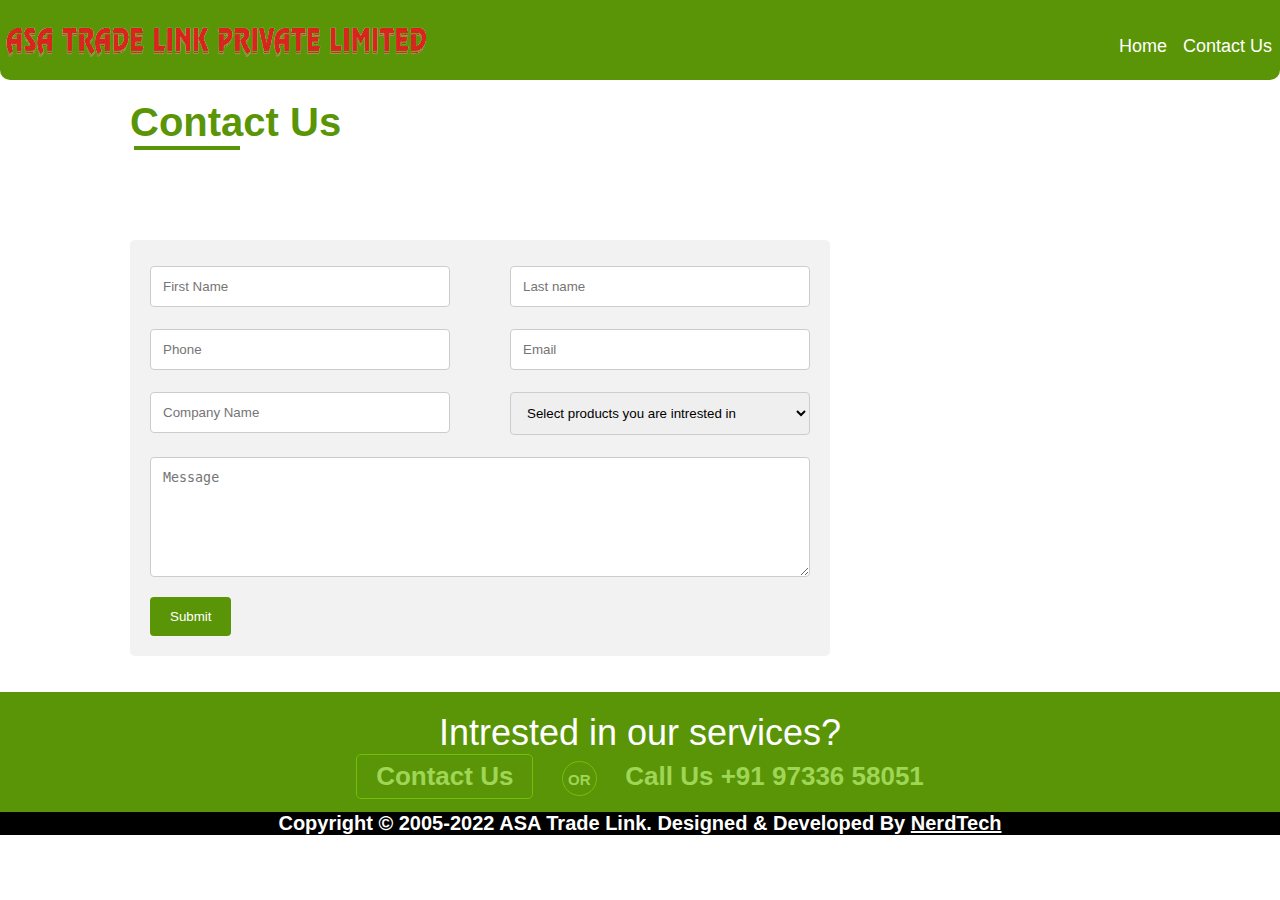
==== contact.html @ 3a6c4030 "Intial" ====
<!DOCTYPE html>
<html>
<head>
	<meta name="viewport" content="width=device-width, initial-scale=1">
	<link rel="stylesheet"  href="project.css">
  <link rel="stylesheet" href="contact.css">
</head>
<body style="width: auto;">
  <ul class="ulclass">
    <li ><a href ="Contact.html" style="color: white;padding: auto;">Contact Us</a></li>
    <li ><a href ="./project.html" style="color: white;">Home</a></li>
   <div class="logo">
    <li><img src="assets/images/logo.png"></li>	    
   </div>

    <li class="phmail"><a href ="mailto:info@asatradelink.com" >info@asatradelink.com</a></li>
    <li class="phmail"><a href ="tel:+919733658051">+91 97336 58051</a></li>
  </ul>
   
<h3 class="underline-small" style="margin-top: 100px;color: #5a9507; text-align: center;">Contact Us</h3>

<div class="contact1">
<div class="container">

  <form action="/action_page.php">
    
    <div class="left">
    <input type="text" id="fname" name="firstname" placeholder="First Name">

    <input type="text" id="lname" name="lastname" placeholder="Phone">
    </div>

   <div class="right">
    <input type="text" id="lname" name="lastname" placeholder="Last name">
 
    <input type="text" id="lname" name="lastname" placeholder="Email">
    </div>
    <div class="center">
    <input type="text" id="lname" name="lastname" placeholder="Company Name">
    </div>
   
    <div class="middle">
     <select id="products" productnames="products"> 
     <option value="products">Select products you are intrested in</option>
      <option value="Onion">Onions</option>
      <option value="Peanuts">Peanuts</option>
      <option value="Grapes">Grapes</option>
      <option value="Pomogranate">Pomogranate</option>
      <option value="Maize">Maize</option>
    </select>
    </div>
    
    <textarea id="subject" name="subject" placeholder="Message" style="height:120px"></textarea>

    <input type="submit" value="Submit">
  </form>
</div>
</div>
<br>
<br>
<div class="box">
	<a class="service">Intrested in our services?</a>
	<div style="flex-direction: column;">
		<a href="./contact.html"><button  class="button">Contact Us</button></a>
<a class="round">OR</a>
<a class="call" href="tel:+91 9733658051">Call Us +91 97336 58051</a>
	</div>
    
</div>
<div class="line">
	<h4 >Copyright &copy; 2005-2022 ASA Trade Link. Designed & Developed By <a href="https://nerdtech.in" style="color: white;">NerdTech</a></h4>
</div>
</body>
</html>
---- project.css ----
body
{
	margin: 0;
	padding: 0;
	background-color: white;
	width:auto;
}
ul
{
   list-style-type: none;
   margin: 0;
   padding: 0;
   position: fixed;
   /* z-index: 1; */
   width: 100%;
   height: 80px;
   /* margin-top: 2px; */
   background-color: #5a9507;
   text-align: center;
   border-bottom-left-radius: 10px;
   border-bottom-right-radius: 10px;
}
ul li
{
  font-size: 18px;
  color: white;
}
.logo li
{
  float: left;
  margin-top: 18px;
}
.logo img
{
  padding: 5px;
  padding-right: 100%;
}
li
{
	float: right;
	margin-top: 18px;
}
li a
{
	display: block;
	padding: 8px;
	text-align: center;
	text-decoration: none;
}
.phmail
{
  float: left;
  margin-top: 18px;
  color: white;
}
.phmail a
{
  font-size: 18px;
}

.logo a
{
  /* float:right; */
  /* position: absolute; */
  /* top: 18px; */
  margin-left: 50%;
  /* transform: translate(-50%, -50%); */
}
.para
{
	margin-left: 80px;
    padding: 30px;
    font-size: 18px;
    color: #333333;
    font-weight: 400;
    line-height: 24px;
}
.categories
{
	/* background-image: url("assets/images/18.jpg"); */
	height: 900px;
	width: auto;
	background-position: center;
	background-repeat: no-repeat;
	background-size: cover;
	/* position: relative; */
}
.boxes
{
  display: flex;
  margin-left: 100px;
  width: auto;
}
.fastfood
{
	text-decoration: none;
	text-align: center;
  width: auto;
  /* align-self: start; */
	/* margin-left: 200px; */
	
	/* margin-top: 4vh; */
	/* padding: auto; */
	/* margin-right: 100px; */
	/* margin-left: 10%; */
	
}
.fastfood img
{
	border-radius: 53%;
	/* margin-left: 90px; */
	margin-top: 12px;
	margin-bottom: 5vh;
	align-items: center;
	padding: 0.3% 0.3%;
	margin: 50px;
}

 .headline{
	margin: 0px;
    padding-bottom: 0px;
    font-family: 'Oswald', sans-serif;
    font-size: 48px;
    color: #333333;
    font-weight: 400;
    line-height: normal;
 }
.container
{
  width: 100%;
  height: 300px;
  background-color: whitesmoke;
  margin: auto;
}
.footer
{
   background-color: white;
   padding: 20px 0;
   height: 40%;
   flex-direction: column;
}
.content
{
  display: flex;
  flex-wrap: wrap;
  float: right;
  margin-right: -140px;
  margin-top: -40px;
}
.content1
{
  width: 25%;
  padding: 0 105px;
  margin-top: 50px;
}

.content1 h4
{
  font-weight: bold;
  position: absolute;
  font-size: 25px;
  
}
.content p{
margin: 0;
padding: 0;
margin-top: 65px;
width: 140px;
}
.underline-small1
{
  color: black;
  display: inline-block;
  position: absolute;
}
.underline-small1::after
{
  content: '';
  height: 4px;
  width: 50%;
  background: #5a9507;
  position: absolute;
  left: calc(12% - 10%);
  bottom: -5px;
}
.underline-small2
{
  color: black;
  display: inline-block;
  position: absolute;
}
.underline-small2::after
{
  content: '';
  height: 4px;
  width: 50%;
  background: #5a9507;
  position: absolute;
  left: calc(12% - 10%);
  bottom: -5px;
}
.underline-small3
{
  color: black;
  display: inline-block;
  position: relative;
}
.underline-small3::after
{
  content: '';
  height: 4px;
  width: 50%;
  background: #5a9507;
  position: absolute;
  left: calc(12% - 10%);
  bottom: -5px;
}
.box
{
	/* float: left; */
    width: auto;
    /* padding: 20px 0px 20px 0px; */
    background: #5a9507;
    text-align: center;
    height: 120px;
}
.button
{
	display: inline-block;
    width: auto;
    padding: 6px 19px;
    background: #5a9507;
    border: 1px solid #74bf0a;
    border-radius: 5px;
    font-family: 'Signika', sans-serif;
    font-size: 26px;
    color: #9fd656;
    font-weight: 700;
    text-align: center;
}
.slider{
	/* margin-right: 480px; */
}
.round 
{
	display: inline-block;
    width: 35px;
    height: 35px;
    margin: 0px 24px;
    padding: 0px 0px;
    background: #5a9507;
    border: 1px solid #74bf0a;
    border-radius: 50%;
    font-family: 'Signika', sans-serif;
    font-size: 15px;
    color: #9fd656;
    font-weight: 700;
    text-align: center;
    line-height: 35px;
	
	
}
.call
{
	display: inline-block;
    width: auto;
    padding: 0px 0px;
    font-family: 'Signika', sans-serif;
    font-size: 26px;
    color: #9fd656;
    font-weight: 700;
    text-align: center;
	text-decoration: none;

}
.service{
	/* float: left; */
    width: 100%;
    padding-bottom: 10px;
    font-family: 'Signika', sans-serif;
    font-size: 36px;
    color: #FFF;
    font-weight: 400;
    text-align: center;
    /* margin-top: 20px; */
}
.underline-small1
{
  font-size: 42px;
  /* margin-left: 115px; */
  color: #5a9507;
}
.figure
{
  text-align: center;
}
.figcaption
{
  font-size: 22px;
}
.centered-and-cropped
{
  width: 250px;
  height: 250px;
}
.mySlides
{
  width: 100%;
  height: 700px;
}
h4
{
  color: white;
  font-size: 5px;
  font-family: sans-serif;
  margin-top: 20px;
}
.line h4
{
  background-color: black;
  text-align: center;
  margin: 0;
  width: auto;
  /* height: 60px; */
  /* margin-top: 20px; */
}
@media only screen and (max-width: 700px)
{
  ul{
    width: 100%;
    position: absolute;
    right: 0;
    z-index: 2;
  }
  .para
  {
    flex-direction: column-reverse;
    margin: 50px 0;
    margin-top: 10px;
  }
.fastfood
{
  text-decoration: none;
  float:right;
  
}

.button
{
  display: inline-block;
    width: auto;
    padding: 6px 19px;
    background: #5a9507;
    border: 1px solid #74bf0a;
    border-radius: 5px;
    font-family: 'Signika', sans-serif;
    font-size: 18px;
    color: #9fd656;
    font-weight: 700;
    text-align: center;
    justify-content: center;

}
  .call
{
  display: inline-block;
    width: auto;
    padding: 6px 0px;
    font-family: 'Signika', sans-serif;
    font-size: 20px;
    color: #9fd656;
    font-weight: 700;
    text-align: center;
  text-decoration: none;


}
.round 
{
  display: inline-block;
    width: 35px;
    height: 35px;
    margin: 0px 24px;
    padding: 0px 0px;
    background: #5a9507;
    border: 1px solid #74bf0a;
    border-radius: 50%;
    font-family: 'Signika', sans-serif;
    font-size: 15px;
    color: #9fd656;
    font-weight: 700;
    text-align: center;
    line-height: 35px;
  
  
}
.box
{
  /* float: left; */
  width: 100%;
    padding: 20px 0px 20px 0px;
    background: #5a9507;
    text-align: center;
    height: 140px;
}
.service{
  /* float: left; */
    width: 100%;
    padding-bottom: 15px;
    font-family: 'Signika', sans-serif;
    font-size: 23px;
    color: #FFF;
    font-weight: 400;
    text-align: center;
    
}
.footer
{
  width: 100%;
   background-color: white;
   padding: 20px 0;
   height: 100%;
}
.content
{
  width: 100%;
  /* display: flex; */
  flex-wrap: wrap;
  float: left;
  /* margin-right: -140px; */
  margin-top: -40px;
}
.content1
{
  width: 100%;
  margin: 0%;
  /* padding: 0 10px; */
  margin-top: 20px;
  /* margin-right: 40px; */
}
.figure
{
  float: left;
  width: 100%;

}
.figcaption
{
  font-size: 22px;
}
.centered-and-cropped
{
  width: 200px;
  height: 200px;
  /* margin: 0px; */
  /* background-color: aqua; */
}
.boxes
{
  flex-wrap: wrap;
  justify-content: center;
  width: auto;
}
.categories
{
  /* background-image: url("assets/images/18.jpg"); */
  height: 2200px;
  width: auto;
  background-position: center;
  background-repeat: no-repeat;
  background-size: cover;
  /* position: relative; */
}

.underline-small1
{
  font-size: 22px;
  margin-left: 10px;
  color: #5a9507;
}
.mySlides
{
  width: 100%;
  height: 500px;
}
.logo li
{
  float: left;
  margin-top: -65px;
}
.logo img
{
  padding: 5px;
  width: 100%;
}
ul li
{
  font-size: 10px;
  color: white;
  margin-top: 50px;
}
.phmail a
{
  display: none;
}
h6
{
  color: white;
  font-size: 3px;
  font-family: sans-serif;
  font-size: 9px;
}
.line h6
{
  background-color: black;
  text-align: center;
  /* margin: 0; */
  font-size: 15px;
  width: 100%;
}
}
---- contact.css ----
body {font-family: Arial, Helvetica, sans-serif;}
* {box-sizing: border-box;}
input[type=text], select, textarea {
  width: 100%;
  padding: 12px;
  border: 1px solid #ccc;
  border-radius: 4px;
  box-sizing: border-box;
  margin-top: 6px;
  margin-bottom: 16px;
  resize: vertical;
}
.phmail
{
  float: left;
  margin-top: 18px;
  color: white;
}
.phmail a
{
  font-size: 18px;
}

input[type=submit] {
  background-color: #5a9507;
  color: white;
  padding: 12px 20px;
  border: none;
  border-radius: 4px;
  cursor: pointer;
}

input[type=submit]:hover {
  background-color: #45a049;
}

.container {
  border-radius: 5px;
  background-color: #f2f2f2;
  padding: 20px;
  height: auto;
}
.contact1
{
	width: 700px;
	margin-left: 130px;
	margin-top: 100px;
}
h3
{
	font-size: 40px;
	margin-left: 130px;
	margin-bottom: -40px;

}
.right
{
	float: right;
	width: 300px;
}
.left
{
	float: left;
	width: 300px;
}
.center
{
    float: left;
	width: 300px;
}
.middle
{
	float: right;
	width: 300px;
}
.underline-small
{
	color: black;
	display: inline-block;
	position: relative;
}
.underline-small::after
{
	content: '';
	height: 4px;
	width: 50%;
	background: #5a9507;
	position: absolute;
	left: calc(12% - 10%);
	bottom: -5px;
}
.address
{
	margin-top: -420px;
	/* margin-left: 900px; */
}
.legalinfo
{
  margin-top: -480px;
  /* margin-left: 900px; */
}
/* .footer
{
  width: 100%;
  height: 300px;
  /* background-color: whitesmoke; */
  /* margin: auto; */
/* } */ 
.box
{
  /* float: left; */
    width: auto;
    padding: 20px 0px 20px 0px;
    background: #5a9507;
    text-align: center;
    height: 120px;
}

.content1 
{
  font-weight: bold;
  position: absolute;

}
.content p{
margin: 0;
padding: 0;
margin-top: 65px;
width: 140px;
}

.underline-small1
{
  color: black;
  display: inline-block;
  position: absolute;
}
.underline-small1::after
{
  content: '';
  height: 4px;
  width: 50%;
  background: #5a9507;
  position: absolute;
  left: calc(12% - 10%);
  bottom: -5px;
}
.liclass a 
{
font-size: 18px;
color: white;
text-decoration: none;
}
.nav12 a
{
  float: left;
  margin-top: 18px;
  color: white;
  text-decoration: none;
}
.ulclass li a
{
  color: white;
  margin-top: 10px;
}
.phmail a
{
  display: none;
}
h4
{
  color: white;
  font-size: 3px;
  font-family: sans-serif;
  font-size: 9px;
}
.line h4
{
  background-color: black;
  text-align: center;
  margin: 0;
  font-size: 20px;
  width: 100%;
}




@media only screen and (max-width: 600px)
{
  
  ul{
    width: 100%;
    position: absolute;
    right: 0;
    z-index: 2;
  }ul li
{
  font-size: 10px;
  color: white;
  margin-top: 40px;
}
.container {
  border-radius: 5px;
  background-color: #f2f2f2;
  padding: 20px;
  height: auto;
}
.contact1
{
  width: auto;
  margin-top: 60px;
  margin-left: 0px;


}
h3
{
  font-size: 20px;
  margin-bottom: -40px;

}
.right
{
  float: left;
  width: 300px;
}
.left
{
  float: left;
  width: 300px;
}
.center
{
    float: left;
  width: 300px;
}
.middle
{
  float: left;
  width: 300px;
}

.nav12 a
{
  display: none;
  
}
.ulclass li a
{
  color: white;
}

h6
{
  color: white;
  font-size: 3px;
  font-family: sans-serif;
  font-size: 9px;
}
.line h6
{
  background-color: black;
  text-align: center;
  margin: 0;
  font-size: 15px;
  width: 100%;
}








}
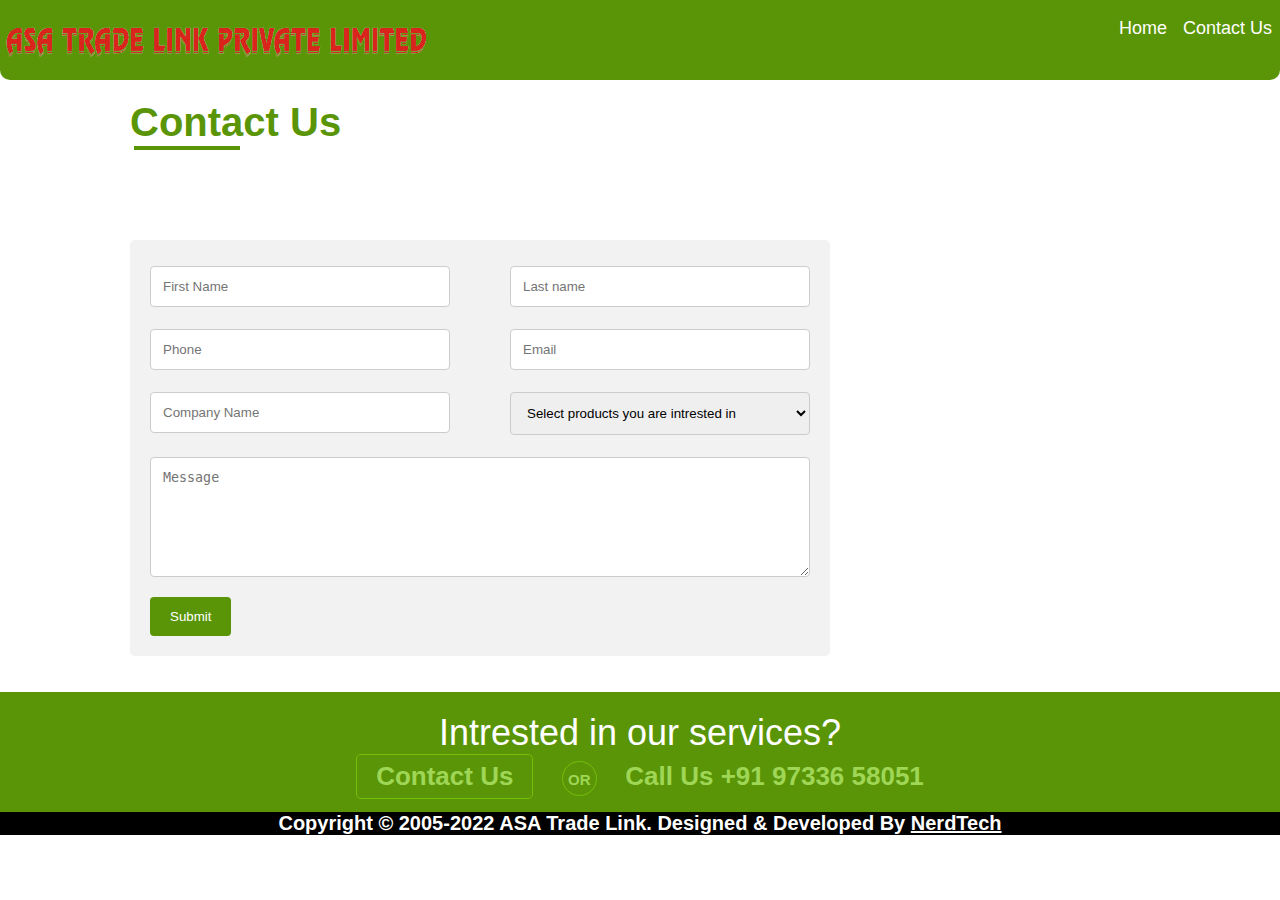
==== commit bf02aaa4: "done" ====
--- a/contact.html
+++ b/contact.html
@@ -22,7 +22,13 @@
 <div class="contact1">
 <div class="container">
 
-  <form action="/action_page.php">
+  <form action="mailto:akifkhan60067@gmial.com"
+
+  method="POST"
+  
+  enctype="multipart/form-data"
+  
+  name="EmailForm">
     
     <div class="left">
     <input type="text" id="fname" name="firstname" placeholder="First Name">
--- a/project.css
+++ b/project.css
@@ -38,7 +38,7 @@
 li
 {
 	float: right;
-	margin-top: 18px;
+	/* margin-top: 18px; */
 }
 li a
 {
@@ -144,7 +144,7 @@
   display: flex;
   flex-wrap: wrap;
   float: right;
-  margin-right: -140px;
+  /* margin-right: -140px; */
   margin-top: -40px;
 }
 .content1
--- a/contact.css
+++ b/contact.css
@@ -13,14 +13,18 @@
 .phmail
 {
   float: left;
-  margin-top: 18px;
+  /* margin-top: 18px; */
   color: white;
 }
 .phmail a
 {
   font-size: 18px;
 }
-
+li
+{
+	float: right;
+	/* margin-top: 18px; */
+}
 input[type=submit] {
   background-color: #5a9507;
   color: white;
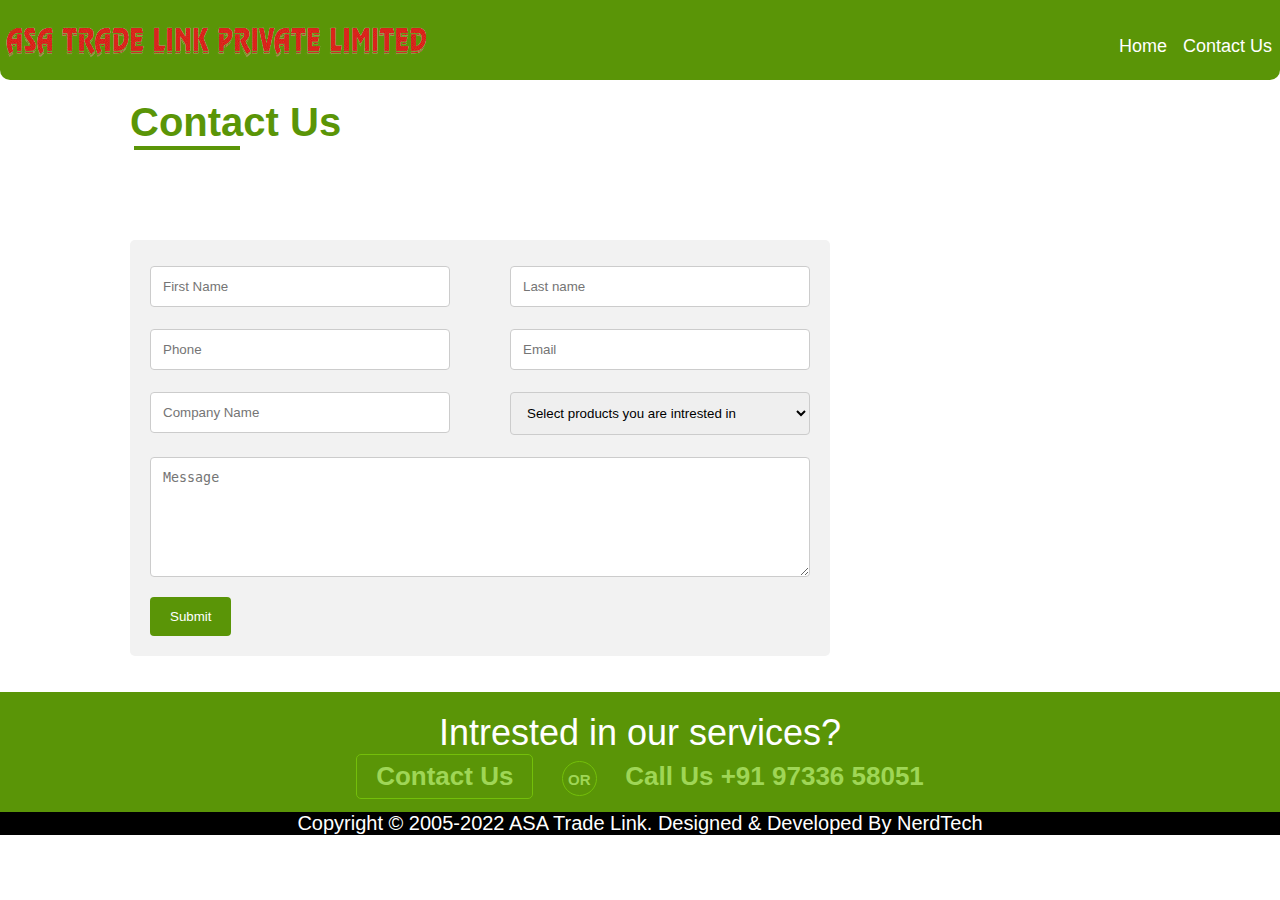
==== commit 87a881e4: "done" ====
--- a/contact.html
+++ b/contact.html
@@ -1,14 +1,16 @@
 <!DOCTYPE html>
 <html>
 <head>
+	<title>ASA Trade Link</title>
+  <link rel="icon" href="./assets/images/logo1.png" type="./assets/images/logo1.png"/>
 	<meta name="viewport" content="width=device-width, initial-scale=1">
 	<link rel="stylesheet"  href="project.css">
   <link rel="stylesheet" href="contact.css">
 </head>
 <body style="width: auto;">
   <ul class="ulclass">
-    <li ><a href ="Contact.html" style="color: white;padding: auto;">Contact Us</a></li>
-    <li ><a href ="./project.html" style="color: white;">Home</a></li>
+    <li ><a href ="./Contact.html" style="color: white;padding: auto;">Contact Us</a></li>
+    <li ><a href ="./index.html" style="color: white;">Home</a></li>
    <div class="logo">
     <li><img src="assets/images/logo.png"></li>	    
    </div>
@@ -22,27 +24,21 @@
 <div class="contact1">
 <div class="container">
 
-  <form action="mailto:akifkhan60067@gmial.com"
-
-  method="POST"
-  
-  enctype="multipart/form-data"
-  
-  name="EmailForm">
+  <form action="./mail.php" method="post">
     
     <div class="left">
     <input type="text" id="fname" name="firstname" placeholder="First Name">
 
-    <input type="text" id="lname" name="lastname" placeholder="Phone">
+    <input type="text" id="lname" name="phone" placeholder="Phone">
     </div>
 
    <div class="right">
     <input type="text" id="lname" name="lastname" placeholder="Last name">
  
-    <input type="text" id="lname" name="lastname" placeholder="Email">
+    <input type="text" id="lname" name="email" placeholder="Email">
     </div>
     <div class="center">
-    <input type="text" id="lname" name="lastname" placeholder="Company Name">
+    <input type="text" id="lname" name="companyname" placeholder="Company Name">
     </div>
    
     <div class="middle">
@@ -74,7 +70,7 @@
     
 </div>
 <div class="line">
-	<h4 >Copyright &copy; 2005-2022 ASA Trade Link. Designed & Developed By <a href="https://nerdtech.in" style="color: white;">NerdTech</a></h4>
+	<h4 >Copyright &copy; 2005-2022 ASA Trade Link. Designed & Developed By <a href="https://nerdtech.in" style="color: white;text-decoration: none;">NerdTech</a></h4>
 </div>
 </body>
 </html>
--- a/project.css
+++ b/project.css
@@ -24,6 +24,7 @@
 {
   font-size: 18px;
   color: white;
+  margin-top: 18px;
 }
 .logo li
 {
@@ -34,6 +35,13 @@
 {
   padding: 5px;
   padding-right: 100%;
+}
+
+.logo1 img
+{
+  width: 200px;
+  height: 200px;
+  margin-top: 60px;
 }
 li
 {
@@ -74,6 +82,7 @@
     color: #333333;
     font-weight: 400;
     line-height: 24px;
+    margin-top: -60px;
 }
 .categories
 {
@@ -96,6 +105,7 @@
 	text-decoration: none;
 	text-align: center;
   width: auto;
+  margin-top: -20px;
   /* align-self: start; */
 	/* margin-left: 200px; */
 	
@@ -125,53 +135,12 @@
     font-weight: 400;
     line-height: normal;
  }
-.container
-{
-  width: 100%;
-  height: 300px;
-  background-color: whitesmoke;
-  margin: auto;
-}
-.footer
-{
-   background-color: white;
-   padding: 20px 0;
-   height: 40%;
-   flex-direction: column;
-}
-.content
-{
-  display: flex;
-  flex-wrap: wrap;
-  float: right;
-  /* margin-right: -140px; */
-  margin-top: -40px;
-}
-.content1
-{
-  width: 25%;
-  padding: 0 105px;
-  margin-top: 50px;
-}
-
-.content1 h4
-{
-  font-weight: bold;
-  position: absolute;
-  font-size: 25px;
-  
-}
-.content p{
-margin: 0;
-padding: 0;
-margin-top: 65px;
-width: 140px;
-}
+ /*
 .underline-small1
 {
   color: black;
   display: inline-block;
-  position: absolute;
+  position: relative;
 }
 .underline-small1::after
 {
@@ -185,9 +154,10 @@
 }
 .underline-small2
 {
-  color: black;
-  display: inline-block;
-  position: absolute;
+  width: auto;
+  color: #5a9507;
+  font-size: 42px;
+  margin-left: 30px;
 }
 .underline-small2::after
 {
@@ -215,6 +185,51 @@
   left: calc(12% - 10%);
   bottom: -5px;
 }
+*/
+.container
+{
+  width: 100%;
+  height: 300px;
+  background-color: whitesmoke;
+  margin: auto;
+}
+
+.footer
+{
+   background-color: white;
+   padding: 20px 0;
+   height: 40%;
+   flex-direction: column;
+}
+.content
+{
+  display: flex;
+  flex-wrap: wrap;
+  float: right;
+  margin-top: -40px;
+}
+
+.content1
+{
+  width: 25%;
+  padding: 0 105px;
+  margin-top: 50px;
+}
+
+.content1 h4
+{
+  font-weight: bold;
+  position: absolute;
+  font-size: 25px;
+  
+}
+.content p{
+margin: 0;
+padding: 0;
+margin-top: 65px;
+width: 140px;
+}
+
 .box
 {
 	/* float: left; */
@@ -224,6 +239,8 @@
     text-align: center;
     height: 120px;
 }
+
+
 .button
 {
 	display: inline-block;
@@ -296,7 +313,8 @@
 }
 .figcaption
 {
-  font-size: 22px;
+  font-size: 28px;
+  font-family: sans-serif;
 }
 .centered-and-cropped
 {
@@ -324,6 +342,7 @@
   /* height: 60px; */
   /* margin-top: 20px; */
 }
+
 @media only screen and (max-width: 700px)
 {
   ul{
@@ -336,7 +355,7 @@
   {
     flex-direction: column-reverse;
     margin: 50px 0;
-    margin-top: 10px;
+    margin-top: -100px;
   }
 .fastfood
 {
@@ -402,6 +421,7 @@
     background: #5a9507;
     text-align: center;
     height: 140px;
+    margin-top: 100px;
 }
 .service{
   /* float: left; */
@@ -419,7 +439,7 @@
   width: 100%;
    background-color: white;
    padding: 20px 0;
-   height: 100%;
+   height: 180%;
 }
 .content
 {
@@ -428,14 +448,14 @@
   flex-wrap: wrap;
   float: left;
   /* margin-right: -140px; */
-  margin-top: -40px;
+  margin-top: -100px;
 }
 .content1
 {
   width: 100%;
   margin: 0%;
   /* padding: 0 10px; */
-  margin-top: 20px;
+  margin-top: -75px;
   /* margin-right: 40px; */
 }
 .figure
@@ -474,8 +494,7 @@
 
 .underline-small1
 {
-  font-size: 22px;
-  margin-left: 10px;
+  font-size: 20px;
   color: #5a9507;
 }
 .mySlides
@@ -518,9 +537,36 @@
   font-size: 15px;
   width: 100%;
 }
-}
-
-
-
-
-
+.underline-small2
+{
+  color: #5a9507;
+  font-size: 42px;
+  
+}
+.logo1 img
+{
+  margin: 90px;
+  width: 200px;
+  height: 200px;
+  margin-top: 80px;
+
+}
+.content1 h4
+{
+  font-weight: bold;
+  position: absolute;
+  font-size: 25px;
+  margin-top: 65px;
+}
+.content p{
+margin: 0;
+padding: 18px;
+margin-top: 120px;
+width: 140px;
+}
+}
+
+
+
+
+
--- a/contact.css
+++ b/contact.css
@@ -175,7 +175,8 @@
 {
   color: white;
   font-size: 3px;
-  font-family: sans-serif;
+  font-family: "Segoe UI",Arial,sans-serif;
+  font-weight: 400;
   font-size: 9px;
 }
 .line h4
@@ -255,19 +256,21 @@
   color: white;
 }
 
-h6
+h4
 {
   color: white;
   font-size: 3px;
-  font-family: sans-serif;
+  /* font-family: sans-serif; */
   font-size: 9px;
-}
-.line h6
+  font-family: "Segoe UI",Arial,sans-serif;
+  font-weight: 400;
+}
+.line h4
 {
   background-color: black;
   text-align: center;
   margin: 0;
-  font-size: 15px;
+  font-size: 20px;
   width: 100%;
 }
 
